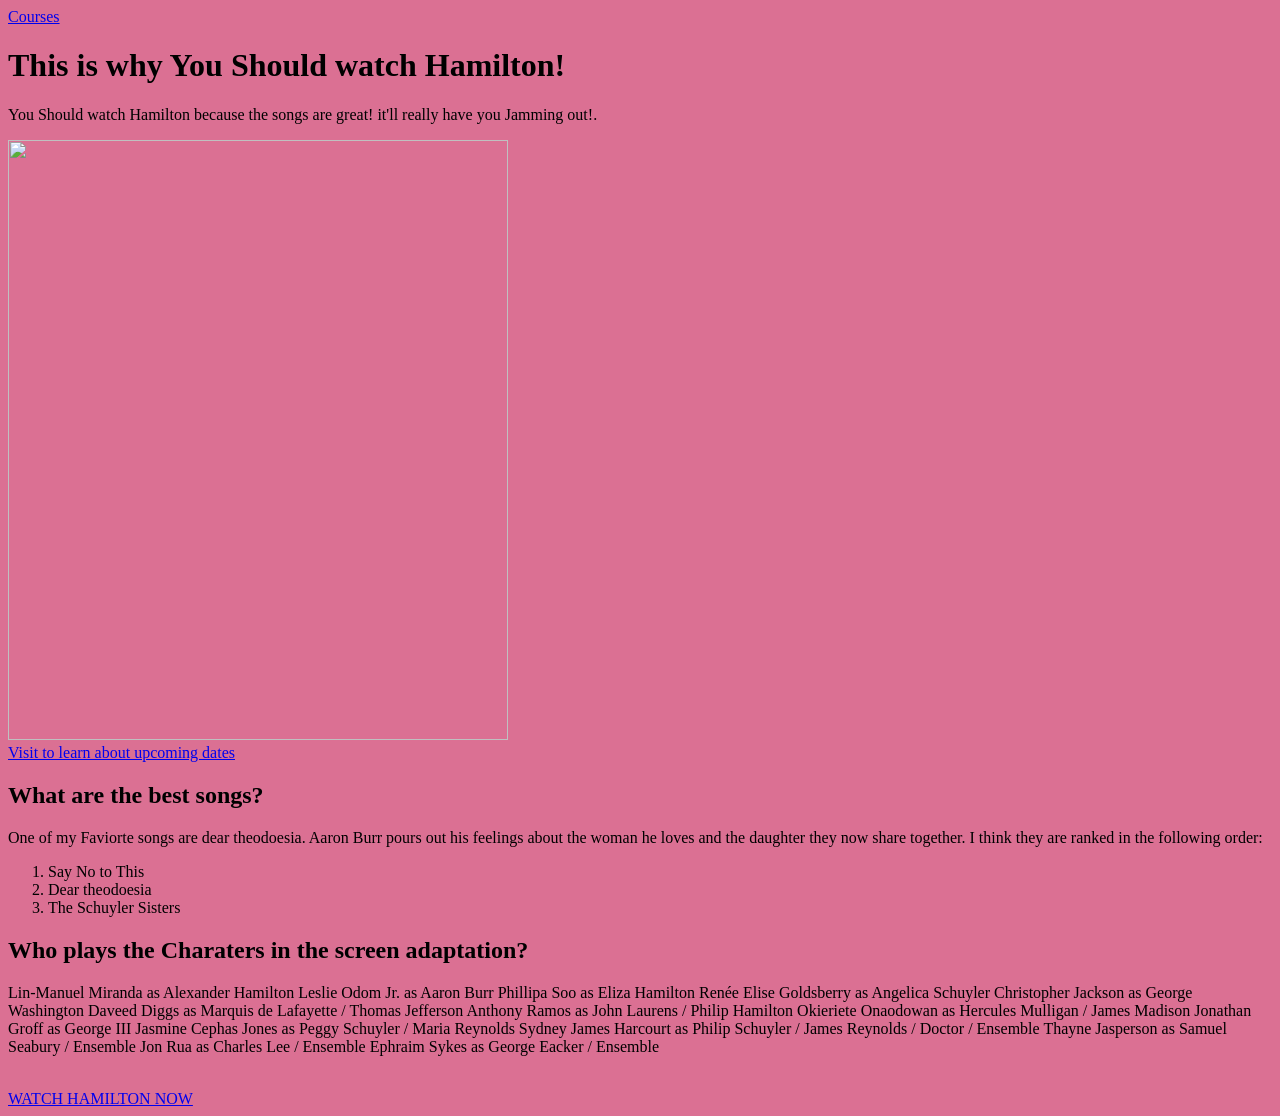
==== week3.html @ 647fbe6d "Added practice files" ====
<!DOCTYPE html>
<html>
    <head>
    <title>Hamilton</title>
    <link rel="stylesheet" href="styles.css">
</head>
<nav>
        <a href="contact.html">Courses</a>
    </nav>
<body>

    <h1>This is why You Should watch Hamilton!</h1>
    <p>You Should watch Hamilton because the songs are great! it'll really have you Jamming out!.</p>


<img src="https://content.presspage.com/uploads/1795/7d70eaa2-8fa3-4ab1-9fb9-bb3462203eaf/1920_hersheytheatre-hamilton.jpg?10000" width="500" height="600">

<a href="https://stories.hersheypa.com/national-tour-of-hamilton-coming-to-hershey-theatre-during-2024-25-season/"> <br>Visit to learn about upcoming dates</a>

    <h2>What are the best songs?</h2>
    <p>One of my Faviorte songs are dear theodoesia. Aaron Burr pours out his feelings about the woman he loves and the daughter they now share together. I think they are ranked in the following order:</p>
        <ol> 
           <li>Say No to This</li>
            <li>Dear theodoesia</li>
            <li>The Schuyler Sisters</li>
        </ol>
<h2>Who plays the Charaters in the screen adaptation?</h2>          
<p>Lin-Manuel Miranda as Alexander Hamilton
Leslie Odom Jr. as Aaron Burr
Phillipa Soo as Eliza Hamilton
Renée Elise Goldsberry as Angelica Schuyler
Christopher Jackson as George Washington
Daveed Diggs as Marquis de Lafayette / Thomas Jefferson
Anthony Ramos as John Laurens / Philip Hamilton
Okieriete Onaodowan as Hercules Mulligan / James Madison
Jonathan Groff as George III
Jasmine Cephas Jones as Peggy Schuyler / Maria Reynolds
Sydney James Harcourt as Philip Schuyler / James Reynolds / Doctor / Ensemble
Thayne Jasperson as Samuel Seabury / Ensemble
Jon Rua as Charles Lee / Ensemble
Ephraim Sykes as George Eacker / Ensemble</p>

<a href="https://www.disneyplus.com/browse/entity-f7f12d79-cfbe-4eb4-b275-091fd34b6dde"> <br>WATCH HAMILTON NOW</a>
</body>
</html>
---- styles.css ----
body {
    background-color:palevioletred;
}
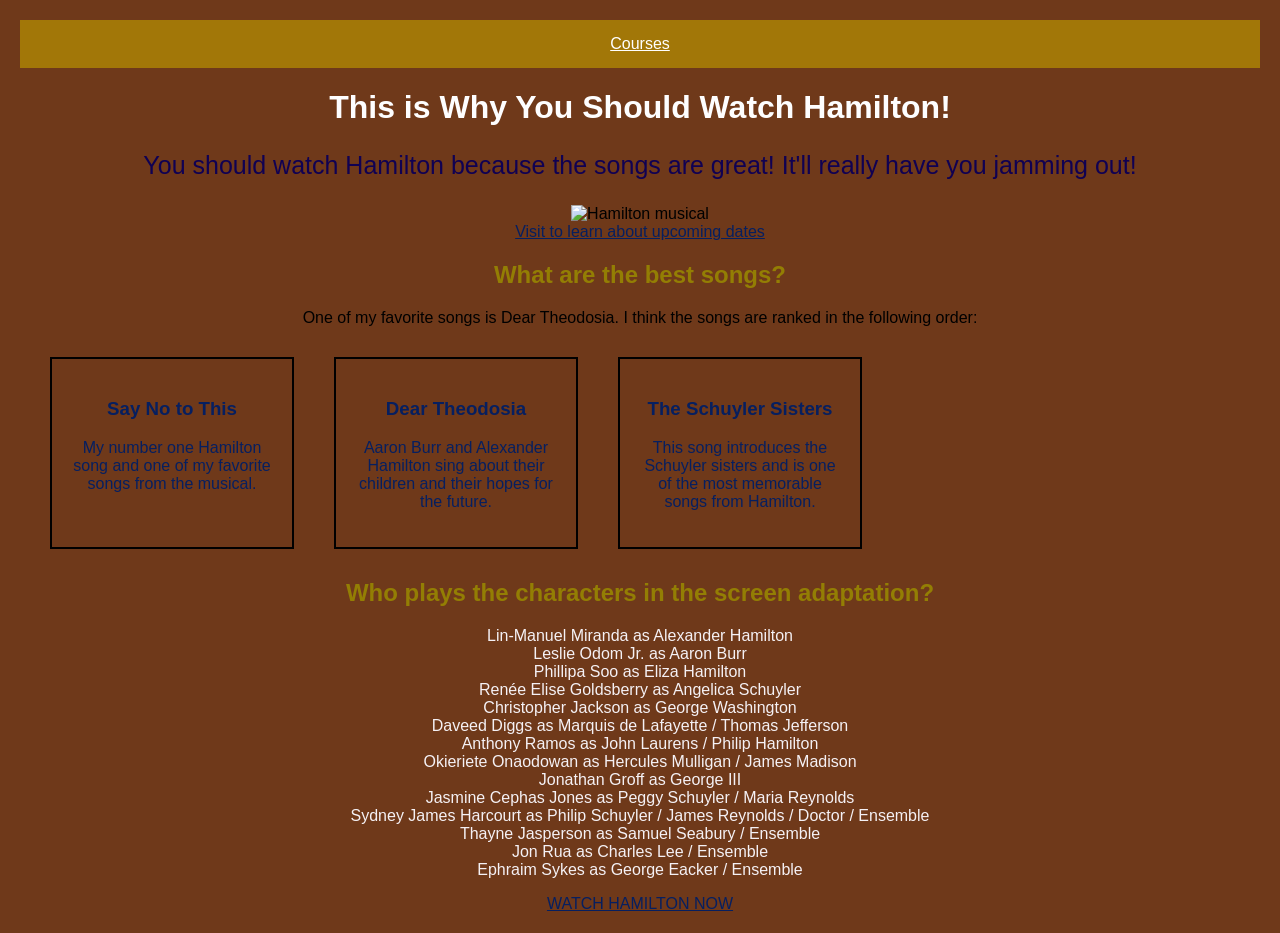
==== commit cc0b2534: "added sections and css" ====
--- a/week3.html
+++ b/week3.html
@@ -1,45 +1,96 @@
 <!DOCTYPE html>
-<html>
-    <head>
+<html lang="en">
+<head>
     <title>Hamilton</title>
     <link rel="stylesheet" href="styles.css">
 </head>
-<nav>
+
+<body>
+
+    <nav>
         <a href="contact.html">Courses</a>
     </nav>
-<body>
 
-    <h1>This is why You Should watch Hamilton!</h1>
-    <p>You Should watch Hamilton because the songs are great! it'll really have you Jamming out!.</p>
+    <h1 class="main-title">This is Why You Should Watch Hamilton!</h1>
 
+    <p class="intro">
+        You should watch Hamilton because the songs are great!
+        It'll really have you jamming out!
+    </p>
 
-<img src="https://content.presspage.com/uploads/1795/7d70eaa2-8fa3-4ab1-9fb9-bb3462203eaf/1920_hersheytheatre-hamilton.jpg?10000" width="500" height="600">
+    <img
+        src="https://content.presspage.com/uploads/1795/7d70eaa2-8fa3-4ab1-9fb9-bb3462203eaf/1920_hersheytheatre-hamilton.jpg?10000"
+        width="500"
+        height="600"
+        alt="Hamilton musical">
 
-<a href="https://stories.hersheypa.com/national-tour-of-hamilton-coming-to-hershey-theatre-during-2024-25-season/"> <br>Visit to learn about upcoming dates</a>
+    <br>
 
-    <h2>What are the best songs?</h2>
-    <p>One of my Faviorte songs are dear theodoesia. Aaron Burr pours out his feelings about the woman he loves and the daughter they now share together. I think they are ranked in the following order:</p>
-        <ol> 
-           <li>Say No to This</li>
-            <li>Dear theodoesia</li>
-            <li>The Schuyler Sisters</li>
-        </ol>
-<h2>Who plays the Charaters in the screen adaptation?</h2>          
-<p>Lin-Manuel Miranda as Alexander Hamilton
-Leslie Odom Jr. as Aaron Burr
-Phillipa Soo as Eliza Hamilton
-Renée Elise Goldsberry as Angelica Schuyler
-Christopher Jackson as George Washington
-Daveed Diggs as Marquis de Lafayette / Thomas Jefferson
-Anthony Ramos as John Laurens / Philip Hamilton
-Okieriete Onaodowan as Hercules Mulligan / James Madison
-Jonathan Groff as George III
-Jasmine Cephas Jones as Peggy Schuyler / Maria Reynolds
-Sydney James Harcourt as Philip Schuyler / James Reynolds / Doctor / Ensemble
-Thayne Jasperson as Samuel Seabury / Ensemble
-Jon Rua as Charles Lee / Ensemble
-Ephraim Sykes as George Eacker / Ensemble</p>
+    <a href="https://stories.hersheypa.com/national-tour-of-hamilton-coming-to-hershey-theatre-during-2024-25-season/">
+        Visit to learn about upcoming dates
+    </a>
 
-<a href="https://www.disneyplus.com/browse/entity-f7f12d79-cfbe-4eb4-b275-091fd34b6dde"> <br>WATCH HAMILTON NOW</a>
+    <h2 class="section-title">What are the best songs?</h2>
+
+    <p>
+        One of my favorite songs is Dear Theodosia. I think the songs
+        are ranked in the following order:
+    </p>
+
+    <div class="card-container">
+
+        <div class="card">
+            <h3>Say No to This</h3>
+            <p>
+                My number one Hamilton song and one of my favorite
+                songs from the musical.
+            </p>
+        </div>
+
+        <div class="card">
+            <h3>Dear Theodosia</h3>
+            <p>
+                Aaron Burr and Alexander Hamilton sing about their
+                children and their hopes for the future.
+            </p>
+        </div>
+
+        <div class="card">
+            <h3>The Schuyler Sisters</h3>
+            <p>
+                This song introduces the Schuyler sisters and is one
+                of the most memorable songs from Hamilton.
+            </p>
+        </div>
+
+    </div>
+
+    <h2 class="section-title">
+        Who plays the characters in the screen adaptation?
+    </h2>
+
+    <p class="cast">
+        Lin-Manuel Miranda as Alexander Hamilton<br>
+        Leslie Odom Jr. as Aaron Burr<br>
+        Phillipa Soo as Eliza Hamilton<br>
+        Renée Elise Goldsberry as Angelica Schuyler<br>
+        Christopher Jackson as George Washington<br>
+        Daveed Diggs as Marquis de Lafayette / Thomas Jefferson<br>
+        Anthony Ramos as John Laurens / Philip Hamilton<br>
+        Okieriete Onaodowan as Hercules Mulligan / James Madison<br>
+        Jonathan Groff as George III<br>
+        Jasmine Cephas Jones as Peggy Schuyler / Maria Reynolds<br>
+        Sydney James Harcourt as Philip Schuyler / James Reynolds / Doctor / Ensemble<br>
+        Thayne Jasperson as Samuel Seabury / Ensemble<br>
+        Jon Rua as Charles Lee / Ensemble<br>
+        Ephraim Sykes as George Eacker / Ensemble
+    </p>
+
+    <a href="https://www.disneyplus.com/browse/entity-f7f12d79-cfbe-4eb4-b275-091fd34b6dde">
+        WATCH HAMILTON NOW
+    </a>
+
+    <script src="script.js"></script>
+
 </body>
 </html>
--- a/styles.css
+++ b/styles.css
@@ -1,3 +1,63 @@
 body {
-    background-color:palevioletred;
-}+    background-color: rgb(111, 57, 26);
+    font-family: Arial, sans-serif;
+    margin: 20px;
+    text-align: center;
+}
+
+.main-title {
+    color: rgb(254, 254, 255);
+    text-align: center;
+}
+
+.intro {
+    color: rgb(16, 1, 83);
+    font-size: 25px;
+    text-align: center;
+}
+
+.section-title {
+    color: rgb(147, 126, 4);
+    text-align: center;
+}
+
+.cast {
+    color: rgb(245, 241, 245);
+    text-align: center;
+}
+
+nav {
+    background-color: rgb(162, 119, 8);
+    padding: 15px;
+    margin-bottom: 20px;
+}
+
+nav a {
+    color: white;
+}
+
+.card-container {
+    display: flex;
+    gap: 20px;
+    margin: 20px;
+}
+
+.card {
+    border: 2px solid black;
+    padding: 20px;
+    margin: 10px;
+    width: 200px;
+
+}
+
+.card h3 {
+    color: rgb(6, 31, 96);
+}
+
+.card p {
+    color: rgb(6, 31, 96);
+}
+
+a {
+    color: rgb(6, 31, 96);
+}
